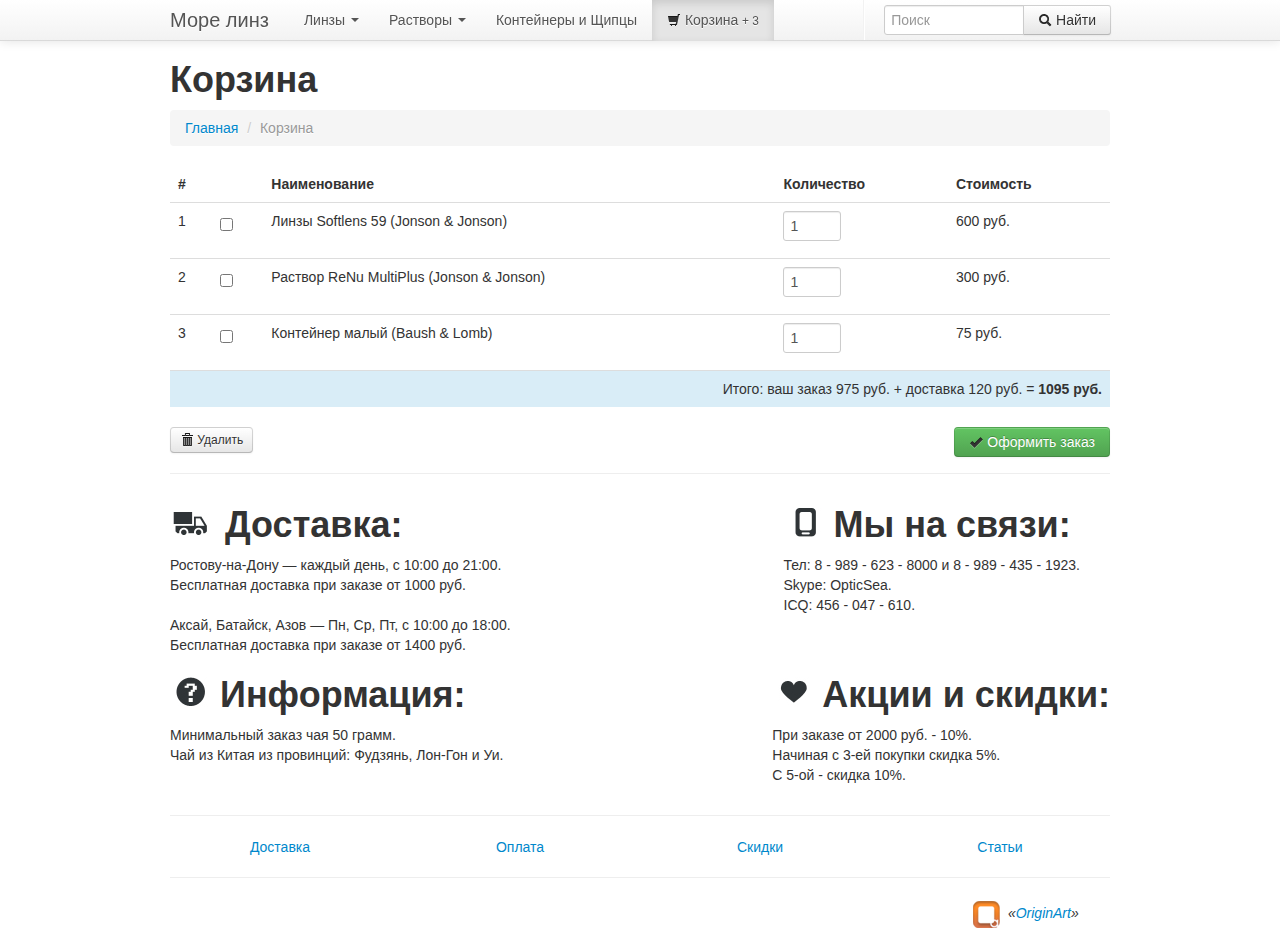
==== cart.html @ c06ae474 "Верстка" ====
<!DOCTYPE html>
<html lang="ru">
<head>
  <meta http-equiv="Content-Type" content="text/html; charset=UTF-8">
  <meta name="description" content=""/>
  <meta name="keywords" content=""/>
  <link rel="shortcut icon" href="assets/templates/modxhost/img/favicon.png" type="image/x-icon"/>
  <link href="css/bootstrap.min.css" rel="stylesheet">
  <script type="text/javascript" src="https://apis.google.com/js/plusone.js"> {lang: 'ru'}</script>
<title></title>
</head>
<body style="position:relative;padding:50px 0 0 0">
<style>
  .info-truck{
    background:url(img/info-sprite.jpg);
    background-repeat: no-repeat;
    background-position:-41px -31px;
    display: inline-block;
    height: 25px;
    line-height: 25px;
    margin-top: 1px;
    vertical-align: baseline;
    width: 45px;
  }
  .info-help{
    background:url(img/info-sprite.jpg);
    background-repeat: no-repeat;
    background-position:-41px -72px;
    display: inline-block;
    height: 30px;
    line-height: 30px;
    margin-top: 1px;
    vertical-align: baseline;
    width: 40px;
  }
  .info-heart{
    background:url(img/info-sprite.jpg);
    background-repeat: no-repeat;
    background-position:-90px -72px;
    display: inline-block;
    height: 30px;
    line-height: 30px;
    margin-top: 1px;
    vertical-align: baseline;
    width: 40px;
  }
  .info-tel{
    background:url(img/info-sprite.jpg);
    background-repeat: no-repeat;
    background-position:-90px -27px;
    display: inline-block;
    height: 30px;
    line-height: 30px;
    margin-top: 1px;
    vertical-align: baseline;
    width: 40px;
  }
  .hero-unit {
               background: url(img/flow.jpg) -195px;
               padding: 20px;
             }
   label {
          margin-left:10px;
         }
   .navbar-search .btn {margin:0px -1px;}      
</style>
<div class="container">
<!--Head-->
 <div class="navbar navbar-fixed-top"> <!--navbar-inverse-->
    <div class="navbar-inner">
      <div class="container">
        <a class="btn btn-navbar" data-toggle="collapse" data-target=".nav-collapse">
          <span class="icon-bar"></span>
          <span class="icon-bar"></span>
          <span class="icon-bar"></span>
        </a>
        <a class="brand" href="#">Море линз</a>
        <div class="nav-collapse">
          <ul class="nav">
            <!--<li class="active"><a href="#"><i class="icon-home"></i></a></li>-->
            <li class="dropdown">
              <a href="#" class="dropdown-toggle" data-toggle="dropdown">Линзы <b class="caret"></b></a>
              <ul class="dropdown-menu">
                <li class="nav-header">Производители</li>
                <li><a href="#">Jonson & Jonson</a></li>
                <li><a href="#">Bauch & Lomb</a></li>
                <li><a href="#">Soflens</a></li>
                <li class="divider"></li>
                <li class="nav-header">Режим носки</li>
                <li><a href="#">Однодневные</a></li>
                <li><a href="#">Двухнедельные</a></li>
                <li><a href="#">Ежемесячные</a></li>
              </ul>
            </li>
            <li class="dropdown">
              <a href="#" class="dropdown-toggle" data-toggle="dropdown">Растворы <b class="caret"></b></a>
              <ul class="dropdown-menu">
                <li class="nav-header">Производители</li>
                <li><a href="#">Jonson & Jonson</a></li>
                <li><a href="#">Bauch & Lomb</a></li>
                <li><a href="#">Soflens</a></li>
              </ul>
            </li>
            <li><a href="#">Контейнеры и Щипцы</a></li>
            <!--<li><a href="#">Щипцы</a></li>-->
            <li  class="active"><a href="#"><i class="icon-shopping-cart"></i> Корзина <span><small>+ 3</small></span></a></li>
          </ul>
          <form class="navbar-search pull-right" action="">
            <!--<input type="text" class="search-query span2" placeholder="Поиск">-->
            <div class="input-append">
              <input class="span2" id="appendedInputButton" size="16" type="text" placeholder="Поиск"><button class="btn" type="button"><i class="icon-search"></i> Найти</button>
            </div>
          </form>
          <ul class="nav pull-right">
            <li class="divider-vertical"></li>
          </ul>
        </div><!-- /.nav-collapse -->
      </div>
    </div><!-- /navbar-inner -->
  </div><!-- /navbar -->
<!--End Head-->  
<!--Body-->
  <h1>Корзина</h1>
  <ul class="breadcrumb">
    <li><a href="#">Главная</a> <span class="divider">/</span></li>
    <li class="active">Корзина</span></li>
  </ul>
  
    <table class="table table-hover">
      <thead>
        <tr>
          <th>#</th>
          <th></th>
          <th>Наименование</th>
          <th>Количество</th>
          <th>Стоимость</th>
        </tr>
      </thead>
      <tbody>
        <tr>
          <td>1</td>
          <td><input type="checkbox"></td>
          <td>Линзы Softlens 59 (Jonson & Jonson)</td>
          <td><input class="span1" size="16" type="number" value="1"></td>
          <td>600 руб.</td>
        </tr>
        <tr>
          <td>2</td>
          <td><input type="checkbox"></td>
          <td>Раствор ReNu MultiPlus (Jonson & Jonson)</td>
          <td><input class="span1" size="16" type="number" value="1"></td>
          <td>300 руб.</td>
        </tr>
        <tr>
          <td>3</td>
          <td><input type="checkbox"></td>
          <td>Контейнер малый (Baush & Lomb)</td>
          <td><input class="span1" size="16" type="number" value="1"></td>
          <td>75 руб.</td>
        </tr>
        <tr class="info">
          <td colspan="5">
            <div class="pull-right">Итого: ваш заказ 975 руб. + доставка 120 руб. = <strong>1095 руб.</strong></div>
          </td>  
        </tr>
      </tbody>
    </table>
    <button class="btn btn-small" type="button"><i class="icon-trash"></i> Удалить</button>
    <button class="btn btn-success pull-right"><i class="icon-ok"></i> Оформить заказ</button>
  <!--  
    </div>
  </div>
  -->
  <hr noshade="">
  <div class="row">
    <div class="span6"><h1><i class="info-truck"></i> Доставка:</h1><p>Ростову-на-Дону  — каждый день, с 10:00 до 21:00.<br/>Бесплатная доставка при заказе от 1000 руб.<br/><br/>Аксай, Батайск, Азов  — Пн, Ср, Пт, с 10:00 до 18:00.<br/>Бесплатная доставка при заказе от 1400 руб.</p></div>
    <div class="span6"><div class="pull-right" style="margin-right:30px;"><h1><i class="info-tel"></i> Мы на связи:</h1><p>Тел: 8 - 989 - 623 - 8000 и 8 - 989 - 435 - 1923.<br/>Skype: OpticSea.<br/>ICQ: 456 - 047 - 610.</p></div></div>
  </div>
  <div class="row">
    <div class="span6"><h1><i class="info-help"></i> Информация:</h1><p>Минимальный заказ чая 50 грамм.<br/>Чай из Китая из провинций: Фудзянь, Лон-Гон и Уи.</p></div>
    <div class="span6"><div class="pull-right"><h1><i class="info-heart"></i> Акции и скидки:</h1><p>При заказе от 2000 руб. - 10%.<br/>Начиная с 3-ей покупки скидка 5%.<br/>С 5-ой - скидка 10%.</p></div></div>
  </div>
<!--End Body-->
<!--Footer-->

<hr noshade="">
  <div class="row" style="text-align: center;">
    <div class="span3"><a href="#">Доставка</a></div>
    <div class="span3"><a href="#">Оплата</a></div>
    <div class="span3"><a href="#">Скидки</a></div>
    <div class="span3"><a href="#">Статьи</a></div>
  </div>
<hr noshade="">
  <div class="row">
    <div class="span2 offset10"><img src="img/oa.png" /> <em>«<a href="http://www.originart.ru/">OriginArt</a>»</em></div>
  </div>

<!--End Footer-->
</div>    
  <script type="text/javascript" src="js/jquery.js"></script> 
  <script type="text/javascript" src="js/bootstrap.min.js"></script>
</body>
</html>
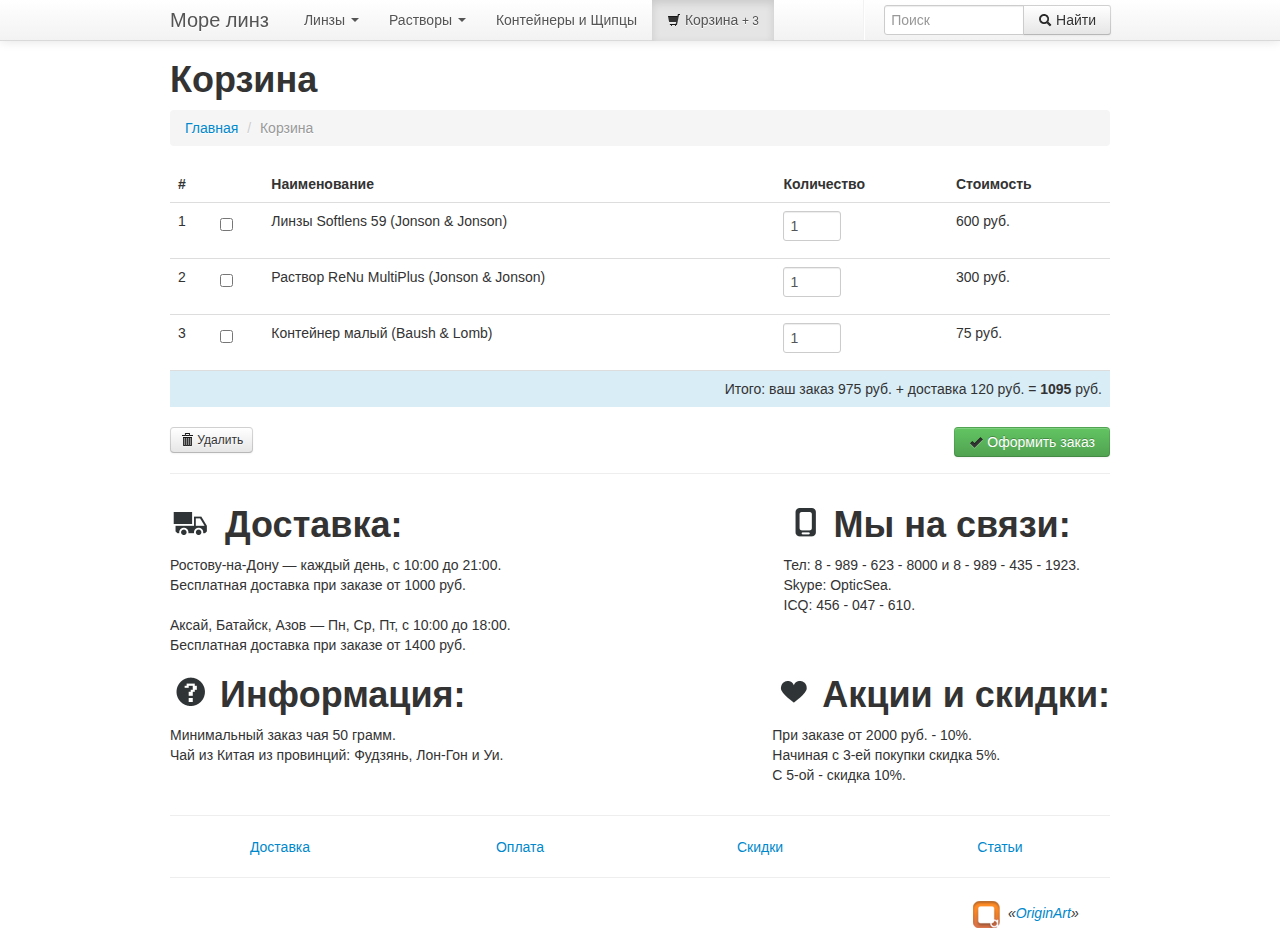
==== commit 903ac602: "Верстка" ====
--- a/cart.html
+++ b/cart.html
@@ -126,7 +126,7 @@
     <li class="active">Корзина</span></li>
   </ul>
   
-    <table class="table table-hover">
+    <table class="table table-hover" id="usr-table-order">
       <thead>
         <tr>
           <th>#</th>
@@ -139,38 +139,35 @@
       <tbody>
         <tr>
           <td>1</td>
-          <td><input type="checkbox"></td>
+          <td><input type="checkbox" class="row1"></td>
           <td>Линзы Softlens 59 (Jonson & Jonson)</td>
-          <td><input class="span1" size="16" type="number" value="1"></td>
-          <td>600 руб.</td>
+          <td class='usr-cnt'><input class="span1" size="16" min="1" type="number" value="1"></td>
+          <td class='usr-prc'>600 руб.</td>
         </tr>
         <tr>
           <td>2</td>
-          <td><input type="checkbox"></td>
+          <td><input type="checkbox" class="row2"></td>
           <td>Раствор ReNu MultiPlus (Jonson & Jonson)</td>
-          <td><input class="span1" size="16" type="number" value="1"></td>
-          <td>300 руб.</td>
+          <td class='usr-cnt'><input class="span1" size="16" min="1" type="number" value="1"></td>
+          <td class='usr-prc'>300 руб.</td>
         </tr>
         <tr>
           <td>3</td>
-          <td><input type="checkbox"></td>
+          <td><input type="checkbox" class="row3"></td>
           <td>Контейнер малый (Baush & Lomb)</td>
-          <td><input class="span1" size="16" type="number" value="1"></td>
-          <td>75 руб.</td>
+          <td class='usr-cnt'><input class="span1" size="16" min="1" type="number" value="1"></td>
+          <td class='usr-prc'>75 руб.</td>
         </tr>
         <tr class="info">
           <td colspan="5">
-            <div class="pull-right">Итого: ваш заказ 975 руб. + доставка 120 руб. = <strong>1095 руб.</strong></div>
+            <div class="pull-right">Итого: ваш заказ <span id="usr-your-order">975</span> руб. + доставка <span id="usr_your_delvr">120</span> руб. = <strong id="usr-your-summo">1095</strong>  руб.</div>
           </td>  
         </tr>
       </tbody>
     </table>
-    <button class="btn btn-small" type="button"><i class="icon-trash"></i> Удалить</button>
+    <button class="btn btn-small" id="usr-btn-del" type="button"><i class="icon-trash"></i> Удалить</button>
     <button class="btn btn-success pull-right"><i class="icon-ok"></i> Оформить заказ</button>
-  <!--  
-    </div>
-  </div>
-  -->
+  
   <hr noshade="">
   <div class="row">
     <div class="span6"><h1><i class="info-truck"></i> Доставка:</h1><p>Ростову-на-Дону  — каждый день, с 10:00 до 21:00.<br/>Бесплатная доставка при заказе от 1000 руб.<br/><br/>Аксай, Батайск, Азов  — Пн, Ср, Пт, с 10:00 до 18:00.<br/>Бесплатная доставка при заказе от 1400 руб.</p></div>
@@ -197,7 +194,31 @@
 
 <!--End Footer-->
 </div>    
-  <script type="text/javascript" src="js/jquery.js"></script> 
+  <script type="text/javascript" src="js/jquery.js"></script>
+  <script>
+    
+    function ch(){
+      var sm = 0, vl = 0, ct, pr;
+      
+      $.each( $('#usr-table-order td.usr-cnt'), function () {
+        ct = $(this).find('input[type=number]');
+        pr = ct.parent().next("td") ;
+        vl += parseInt(ct.val()) * parseInt(pr.html());
+      });
+      $('#usr-your-order').html(vl);
+      sm = parseInt($('#usr-your-order').html()) + parseInt($('#usr_your_delvr').html());
+      $('#usr-your-summo').html(sm);
+    }
+    
+    $('input[type=number]').bind( 'change', function(){ ch(); });
+      
+    $('#usr-btn-del').bind( 'click', function(){
+        $.each( $('#usr-table-order input[type=checkbox]:checked'), function () {
+          $(this).parent().parent().remove();
+          ch();
+        });
+    });
+      </script>
   <script type="text/javascript" src="js/bootstrap.min.js"></script>
 </body>
 </html>